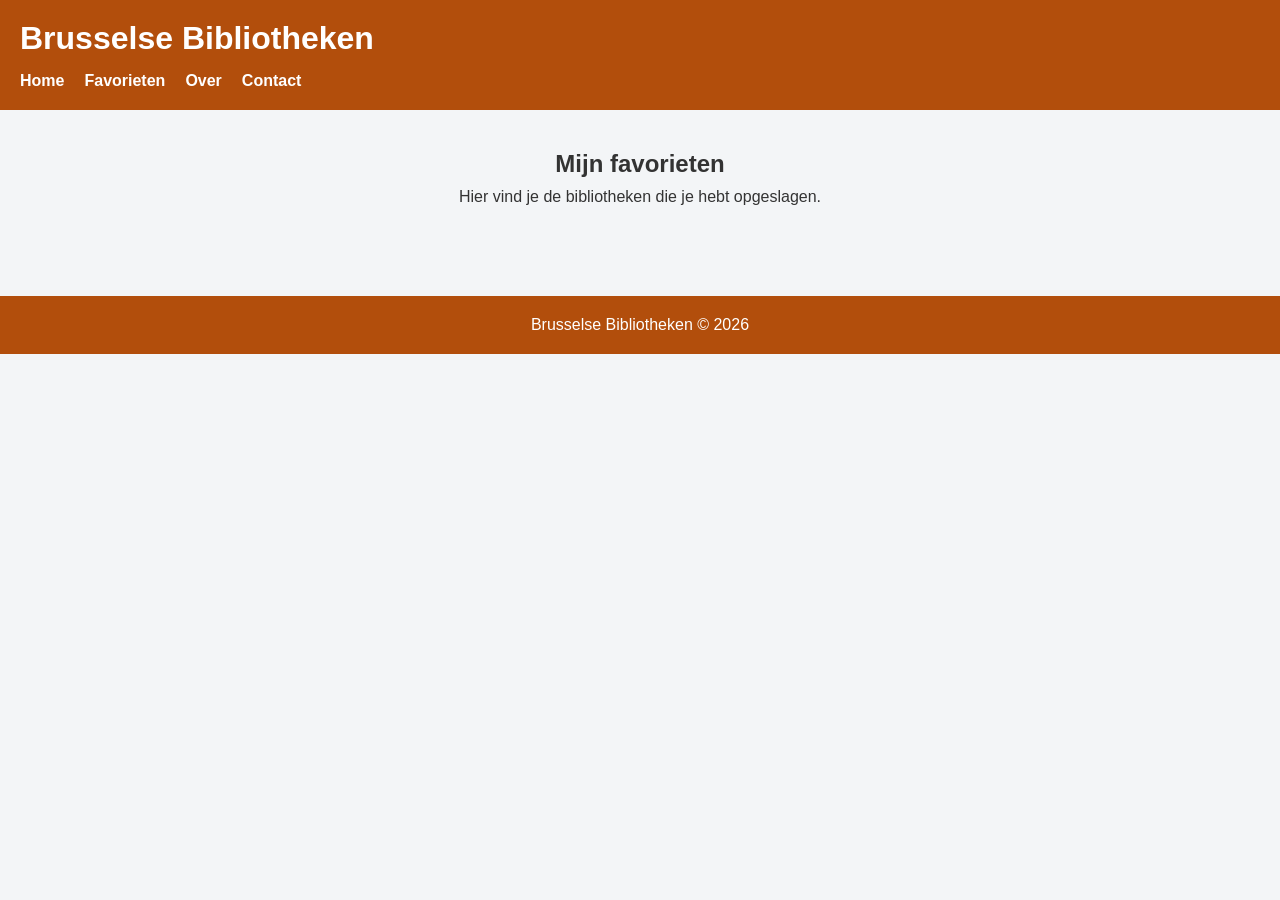
==== favorites.html @ d8f0b294 "made page favorites" ====
<!DOCTYPE html>
<html lang="nl">

<head>
    <meta charset="UTF-8">
    <meta name="viewport" content="width=device-width, initial-scale=1.0">

    <title>Mijn favorieten</title>

    <link rel="stylesheet" href="style.css">
</head>

<body>

    <header>

        <h1>Brusselse Bibliotheken</h1>

        <nav>
            <a href="index.html">Home</a>
            <a href="favorites.html">Favorieten</a>
            <a href="about.html">Over</a>
            <a href="contact.html">Contact</a>
        </nav>

    </header>

    <main>

        <section class="welkom">

            <h2>Mijn favorieten</h2>

            <p>
                Hier vind je de bibliotheken die je hebt opgeslagen.
            </p>

        </section>

        <section id="favorieten">

            <!-- Favorieten komen hier -->

        </section>

    </main>

    <footer>
        <p>Brusselse Bibliotheken © 2026</p>
    </footer>

    <script src="js/script.js"></script>

</body>

</html>
---- style.css ----
*{
    margin:0;
    padding:0;
    box-sizing:border-box;
}

body{

    font-family:Arial, Helvetica, sans-serif;
    background:#f3f5f7;
    color:#333;

}

header{
    background:#b24e0c;
    color:white;
    padding:20px;
}

header h1{
    margin-bottom:15px;
}

nav{
    display:flex;
    gap:20px;
    flex-wrap:wrap;
}

nav a{
    color:white;
    text-decoration:none;
    font-weight:bold;
}

nav a:hover{
    text-decoration:underline;
}

.welkom{
    text-align:center;
    padding:40px 20px;
}

.welkom h2{
    margin-bottom:10px;
}

.filters{
    width:90%;
    max-width:1100px;
    margin:auto;
    display:grid;
    grid-template-columns:repeat(auto-fit,minmax(220px,1fr));
    gap:15px;

}

.filters input,
.filters select{
    padding:10px;
    font-size:15px;

}

#bibliotheken{
    width:90%;
    max-width:1200px;
    margin:40px auto;
    display:grid;
    grid-template-columns:repeat(auto-fit,minmax(300px,1fr));
    gap:20px;
}

.kaart{
    background:white;
    border-radius:10px;
    padding:20px;
    box-shadow:0 0 10px rgba(0,0,0,.1);
}

.kaart h3{
    color:#b24e0c;
    margin-bottom:10px;
}

.kaart p{
    margin:8px 0;
}

.knoppen{
    margin-top:15px;
    display:flex;
    gap:10px;
}

button{
    border:none;
    background:#b24e0c;
    color:white;
    padding:10px 15px;
    border-radius:5px;
    cursor:pointer;
}

button:hover{
    background:#b24e0c;
}

footer{
    margin-top:50px;
    background:#b24e0c;
    color:white;
    text-align:center;
    padding:20px;
}

/* Responsive */

@media(max-width:700px){

    nav{

        justify-content:center;

    }

}
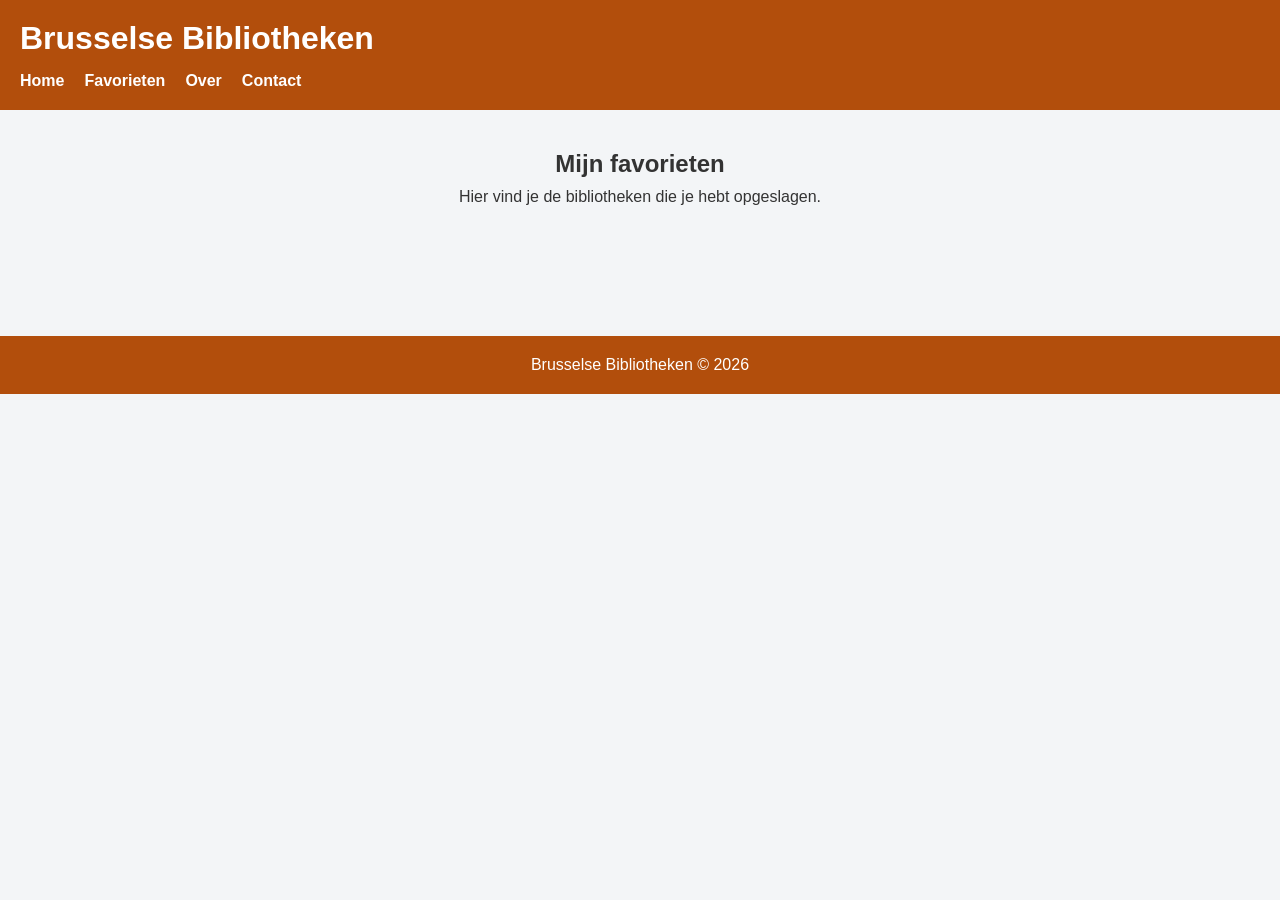
==== commit 63143546: "responsive" ====
--- a/favorites.html
+++ b/favorites.html
@@ -5,9 +5,7 @@
 <head>
     <meta charset="UTF-8">
     <meta name="viewport" content="width=device-width, initial-scale=1.0">
-
     <title>Mijn favorieten</title>
-
     <link rel="stylesheet" href="style.css">
 </head>
 
--- a/style.css
+++ b/style.css
@@ -126,4 +126,33 @@
 
     }
 
-}+}
+
+
+#favorieten {
+    width: 90%;
+    max-width: 1200px;
+    margin: 40px auto;
+    display: grid;
+    grid-template-columns:
+        repeat(auto-fit, minmax(300px, 1fr));
+
+    gap: 20px;
+
+}
+
+.geen-favorieten {
+    text-align: center;
+    padding: 40px;
+    background: white;
+    border-radius: 10px;
+
+}
+
+.verwijder {
+    background: #d9534f;
+}
+
+.verwijder:hover {
+    background: #b52b27;
+}
